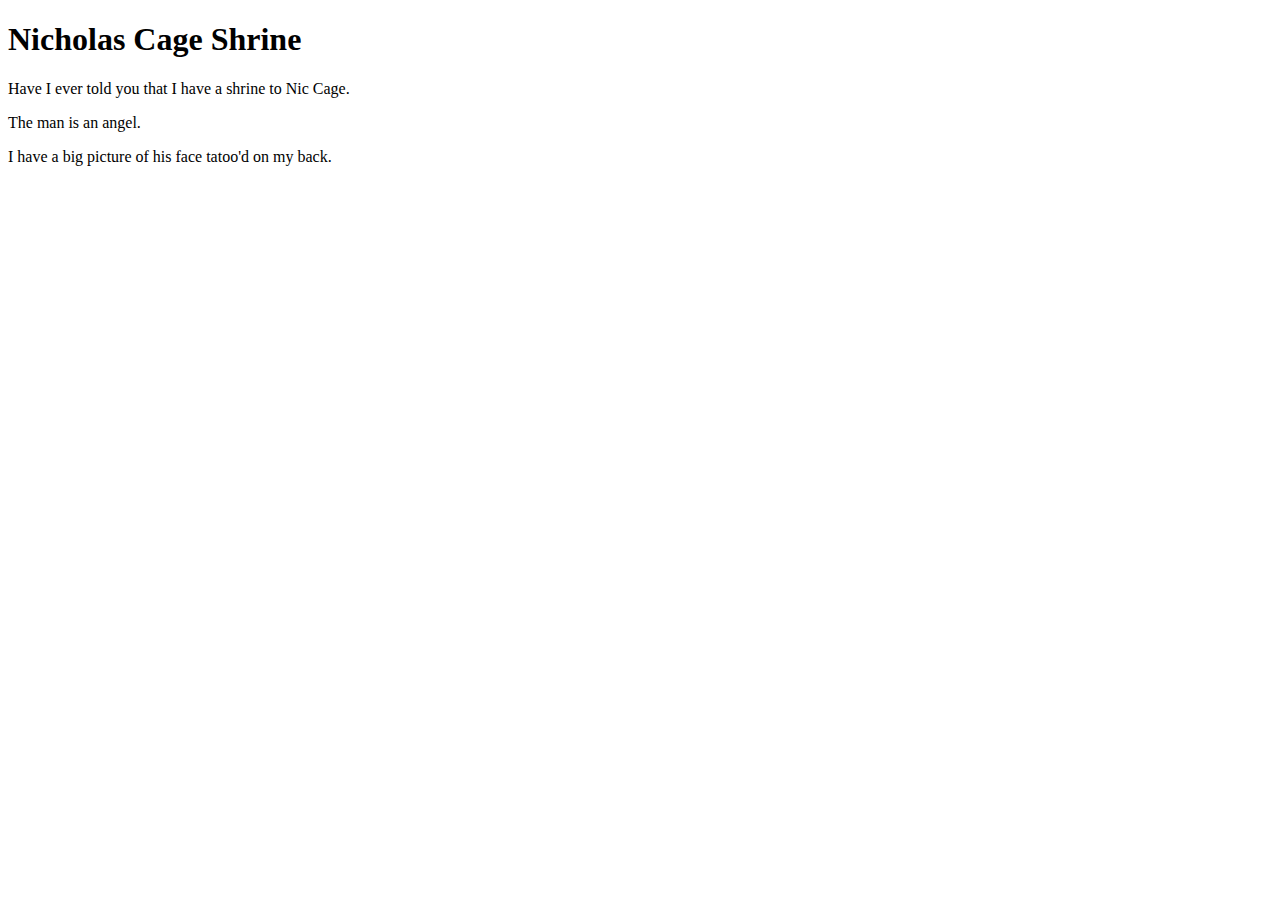
==== hello.html @ 67b858d5 "modified hello" ====
<!DOCTYPE html>
<html lang="en">
    <head>
        <meta charset="utf-8">
        <meta name="author" content="Severian213">
        <meta name="description" content="A pratice page for some basic HTML skills.">
        <link rel="stylesheet" href="main.css" type="text/css">

    </head>

    <body>

    <h1>Nicholas Cage Shrine</h1>

    <p>Have I ever told you that I have a shrine to Nic Cage.</p>
    <p>The man is an angel.</p>
    <p>I have a big picture of his face tatoo'd on my back.</p>

    </body>
</html>
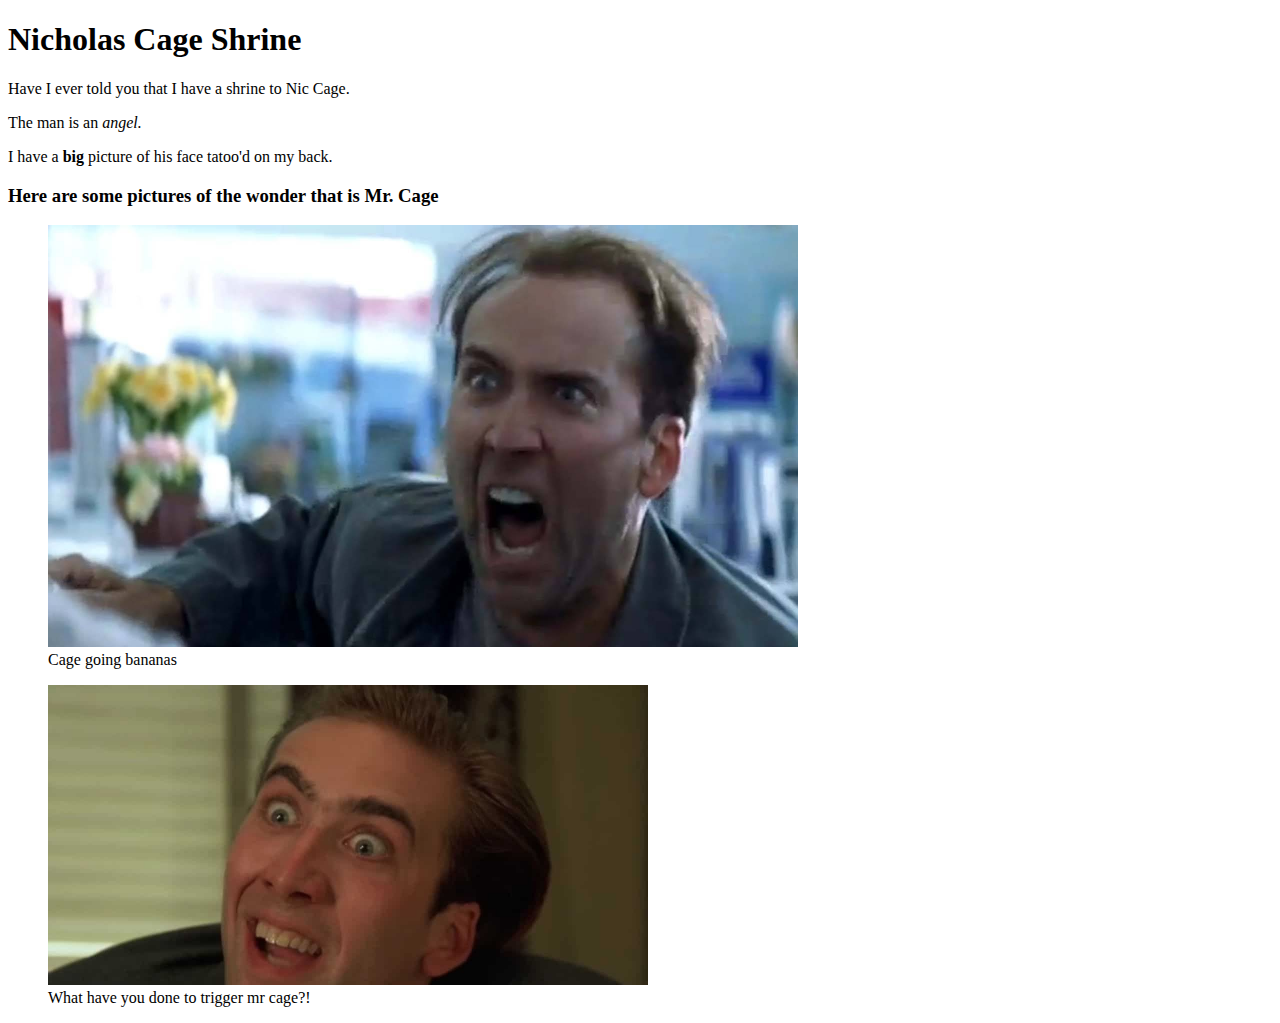
==== commit 7d3cb87a: "NewHello" ====
--- a/hello.html
+++ b/hello.html
@@ -13,8 +13,19 @@
     <h1>Nicholas Cage Shrine</h1>
 
     <p>Have I ever told you that I have a shrine to Nic Cage.</p>
-    <p>The man is an angel.</p>
-    <p>I have a big picture of his face tatoo'd on my back.</p>
+    <p>The man is an <em>angel.</em></p>
+    <p>I have a <strong>big</strong> picture of his face tatoo'd on my back.</p>
+
+    <h3>Here are some pictures of the wonder that is Mr. Cage</h3>
+    <figure>
+      <image src="angryNic.jpeg" title="Cage in a rage" width="750" height="422">
+      <figcaption>Cage going bananas</figcaption>
+    </figure>
+    <figure>
+      <image src="nic2.jpg" title="Cage uncaged" width="600" height="300">
+      <figcaption>What have you done to trigger mr cage?!</figcaption>
+    </figure>
+
 
     </body>
 </html>
